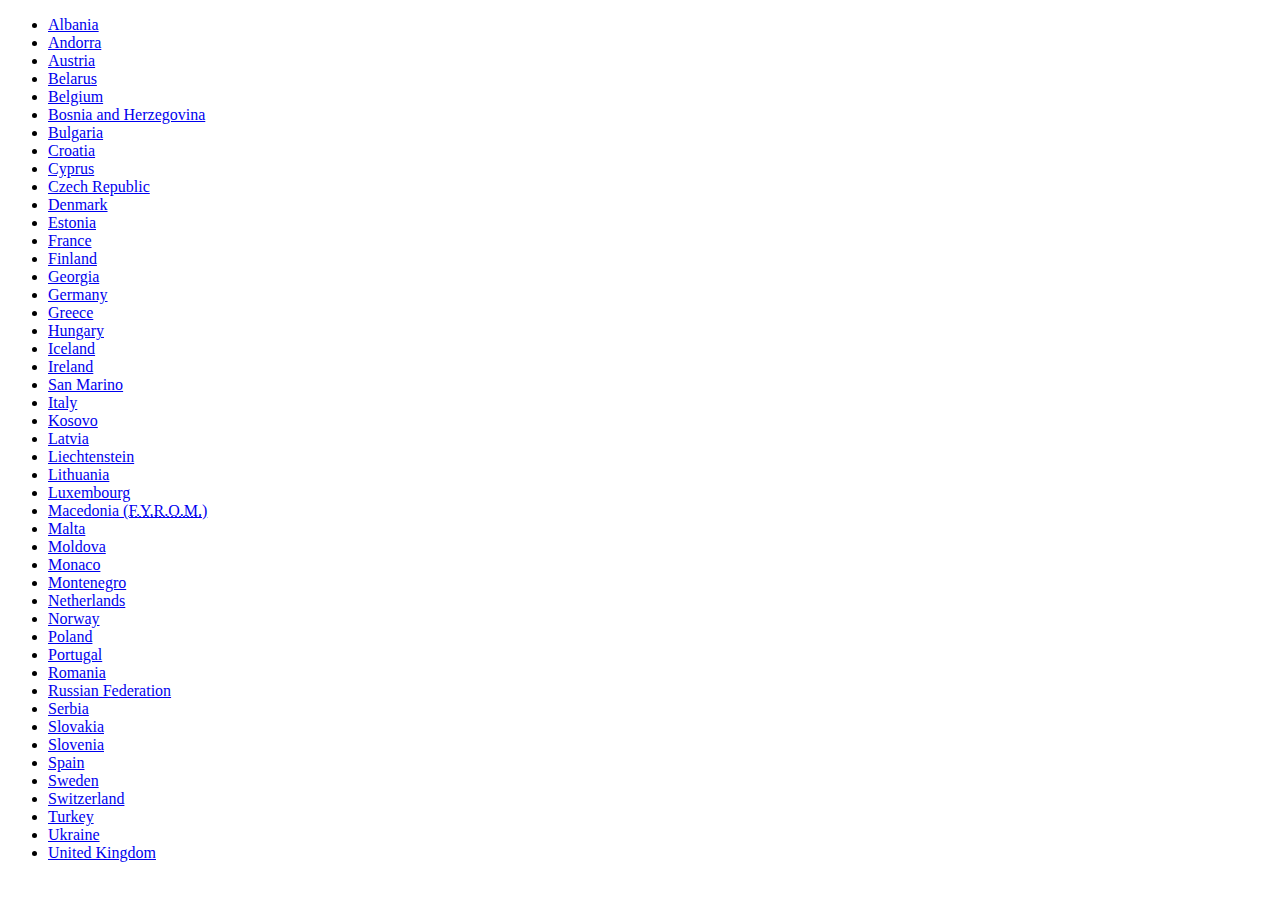
==== src/main/resources/templates/europe.html @ 8f7f4fd0 "Built CSSMap into project" ====
<!DOCTYPE html>
<html lang="en"
      layout:decorator="layout/main"
      xmlns:layout="http://www.w3.org/1999/xhtml">
<head>
    <title>Europe | Last News</title>

    <!-- CSSMap STYLESHEET - EUROPE -->
    <link rel="stylesheet" type="text/css" href="/cssmap-europe/cssmap-europe.css" media="screen" />

    <!-- CSSMap SCRIPT -->
    <script type="text/javascript" src="https://cssmapsplugin.com/5/jquery.cssmap.min.js"></script>

    <script type="text/javascript">
        $(document).ready(function(){

        // CSSMap;
            $("#map-europe").CSSMap({
                "size": 650,
                "tooltips": "floating-top-center",
                "responsive": "auto",
                "cities": true
            });
        // END OF THE CSSMap;

        });
    </script>

</head>
<body>

<div layout:fragment="content">

    <!-- CSSMap - Europe -->
    <div id="map-europe">
        <ul class="europe">
            <li class="eu1"><a href="#albania">Albania</a></li>
            <li class="eu2"><a href="#andorra">Andorra</a></li>
            <li class="eu3"><a href="#austria">Austria</a></li>
            <li class="eu4"><a href="#belarus">Belarus</a></li>
            <li class="eu5"><a href="#belgium">Belgium</a></li>
            <li class="eu6"><a href="#bosnia-and-herzegovina">Bosnia and Herzegovina</a></li>
            <li class="eu7"><a href="#bulgaria">Bulgaria</a></li>
            <li class="eu8"><a href="#croatia">Croatia</a></li>
            <li class="eu9"><a href="#cyprus">Cyprus</a></li>
            <li class="eu10"><a href="#czech-republic">Czech Republic</a></li>
            <li class="eu11"><a href="#denmark">Denmark</a></li>
            <li class="eu12"><a href="#estonia">Estonia</a></li>
            <li class="eu13"><a href="#france">France</a></li>
            <li class="eu14"><a href="#finland">Finland</a></li>
            <li class="eu15"><a href="#georgia">Georgia</a></li>
            <li class="eu16"><a href="#germany">Germany</a></li>
            <li class="eu17"><a href="#greece">Greece</a></li>
            <li class="eu18"><a href="#hungary">Hungary</a></li>
            <li class="eu19"><a href="#iceland">Iceland</a></li>
            <li class="eu20"><a href="#ireland">Ireland</a></li>
            <li class="eu21"><a href="#san-marino">San Marino</a></li>
            <li class="eu22"><a href="#italy">Italy</a></li>
            <li class="eu23"><a href="#kosovo">Kosovo</a></li>
            <li class="eu24"><a href="#latvia">Latvia</a></li>
            <li class="eu25"><a href="#liechtenstein">Liechtenstein</a></li>
            <li class="eu26"><a href="#lithuania">Lithuania</a></li>
            <li class="eu27"><a href="#luxembourg">Luxembourg</a></li>
            <li class="eu28"><a href="#macedonia">Macedonia <abbr title="The Former Yugoslav Republic of Macedonia">(F.Y.R.O.M.)</abbr></a></li>
            <li class="eu29"><a href="#malta">Malta</a></li>
            <li class="eu30"><a href="#moldova">Moldova</a></li>
            <li class="eu31"><a href="#monaco">Monaco</a></li>
            <li class="eu32"><a href="#montenegro">Montenegro</a></li>
            <li class="eu33"><a href="#netherlands">Netherlands</a></li>
            <li class="eu34"><a href="#norway">Norway</a></li>
            <li class="eu35"><a href="#poland">Poland</a></li>
            <li class="eu36"><a href="#portugal">Portugal</a></li>
            <li class="eu37"><a href="#romania">Romania</a></li>
            <li class="eu38"><a href="#russian-federation">Russian Federation</a></li>
            <li class="eu39"><a href="#serbia">Serbia</a></li>
            <li class="eu40"><a href="#slovakia">Slovakia</a></li>
            <li class="eu41"><a href="#slovenia">Slovenia</a></li>
            <li class="eu42"><a href="#spain">Spain</a></li>
            <li class="eu43"><a href="#sweden">Sweden</a></li>
            <li class="eu44"><a href="#switzerland">Switzerland</a></li>
            <li class="eu45"><a href="#turkey">Turkey</a></li>
            <li class="eu46"><a href="#ukraine">Ukraine</a></li>
            <li class="eu47"><a href="#united-kingdom">United Kingdom</a></li>
            <!--
              <li class="eu48"><a href="#england">England</a></li>
              <li class="eu49"><a href="#isle-of-man">Isle of Man</a></li>
              <li class="eu50"><a href="#northern-ireland">Northern Ireland</a></li>
              <li class="eu51"><a href="#scotland">Scotland</a></li>
              <li class="eu52"><a href="#wales">Wales</a></li>
            -->
        </ul>
    </div>

</div>

</body>
</html>
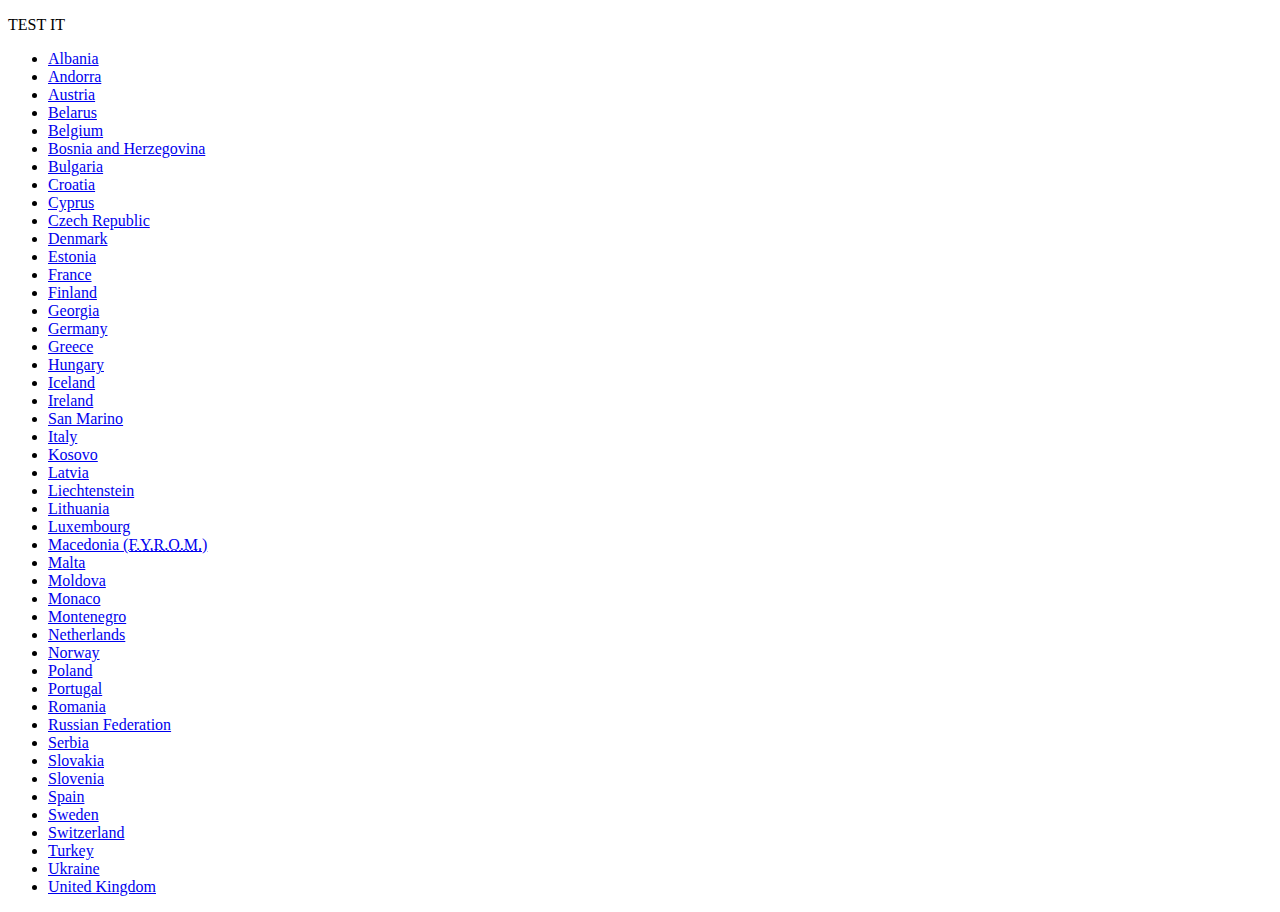
==== commit 99692322: "Get clicked country's datas from the map in JavaScript" ====
--- a/src/main/resources/templates/europe.html
+++ b/src/main/resources/templates/europe.html
@@ -1,7 +1,8 @@
 <!DOCTYPE html>
 <html lang="en"
       layout:decorator="layout/main"
-      xmlns:layout="http://www.w3.org/1999/xhtml">
+      xmlns:layout="http://www.w3.org/1999/xhtml"
+      xmlns:th="http://www.thymeleaf.org">
 <head>
     <title>Europe | Last News</title>
 
@@ -11,20 +12,7 @@
     <!-- CSSMap SCRIPT -->
     <script type="text/javascript" src="https://cssmapsplugin.com/5/jquery.cssmap.min.js"></script>
 
-    <script type="text/javascript">
-        $(document).ready(function(){
-
-        // CSSMap;
-            $("#map-europe").CSSMap({
-                "size": 650,
-                "tooltips": "floating-top-center",
-                "responsive": "auto",
-                "cities": true
-            });
-        // END OF THE CSSMap;
-
-        });
-    </script>
+    <script th:src="@{/js/europe.js}" defer="defer"></script>
 
 </head>
 <body>
@@ -32,11 +20,12 @@
 <div layout:fragment="content">
 
     <!-- CSSMap - Europe -->
+    <p id="test">TEST IT</p>
     <div id="map-europe">
         <ul class="europe">
-            <li class="eu1"><a href="#albania">Albania</a></li>
+            <li class="eu1"><a data-country-name="albania" data-country-code="al" href="#albania">Albania</a></li>
             <li class="eu2"><a href="#andorra">Andorra</a></li>
-            <li class="eu3"><a href="#austria">Austria</a></li>
+            <li class="eu3"><a data-country-name="austria" data-country-code="at" href="#austria" onclick="console.log('danke')" rel="nofollow">Austria</a></li>
             <li class="eu4"><a href="#belarus">Belarus</a></li>
             <li class="eu5"><a href="#belgium">Belgium</a></li>
             <li class="eu6"><a href="#bosnia-and-herzegovina">Bosnia and Herzegovina</a></li>
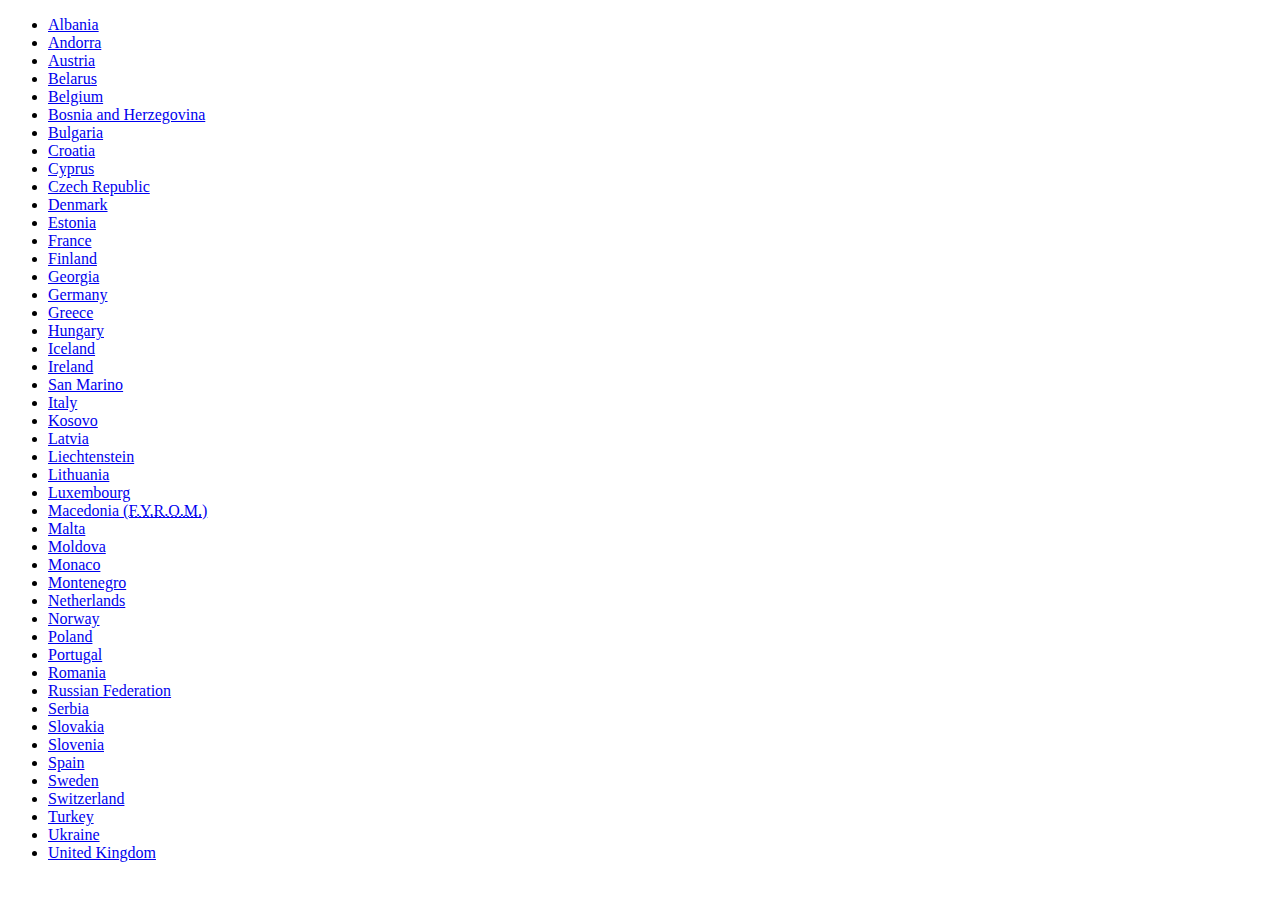
==== commit d7134607: "Implement data request from News API" ====
--- a/src/main/resources/templates/europe.html
+++ b/src/main/resources/templates/europe.html
@@ -20,7 +20,6 @@
 <div layout:fragment="content">
 
     <!-- CSSMap - Europe -->
-    <p id="test">TEST IT</p>
     <div id="map-europe">
         <ul class="europe">
             <li class="eu1"><a data-country-name="albania" data-country-code="al" href="#albania">Albania</a></li>
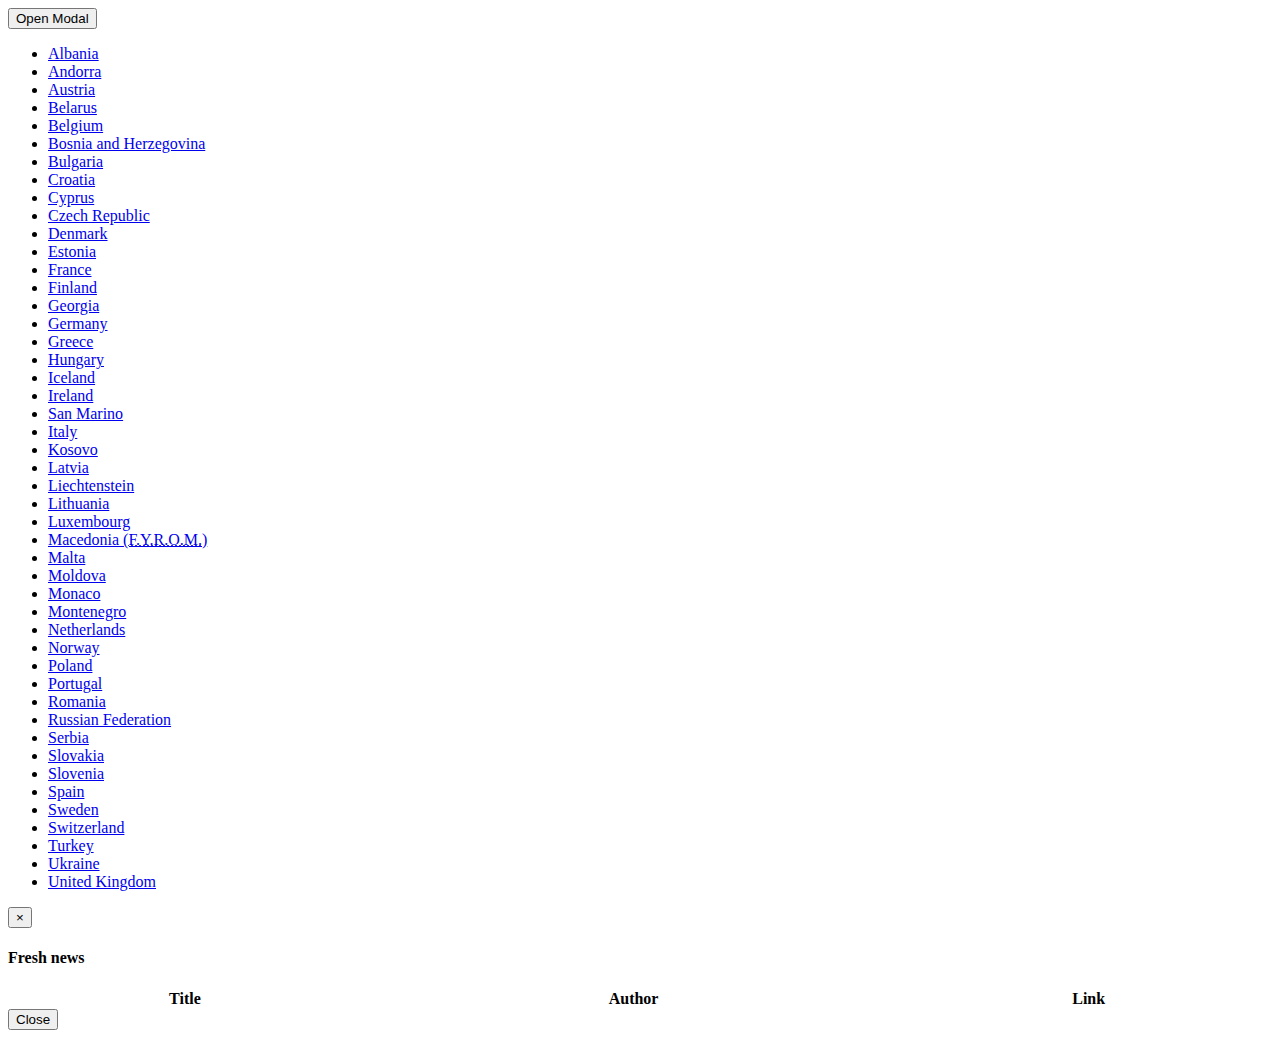
==== commit deb7f928: "Show news in modal - not perfect yet, extra button needed" ====
--- a/src/main/resources/templates/europe.html
+++ b/src/main/resources/templates/europe.html
@@ -17,69 +17,102 @@
 </head>
 <body>
 
-<div layout:fragment="content">
+    <div layout:fragment="content">
 
-    <!-- CSSMap - Europe -->
-    <div id="map-europe">
-        <ul class="europe">
-            <li class="eu1"><a data-country-name="albania" data-country-code="al" href="#albania">Albania</a></li>
-            <li class="eu2"><a href="#andorra">Andorra</a></li>
-            <li class="eu3"><a data-country-name="austria" data-country-code="at" href="#austria" onclick="console.log('danke')" rel="nofollow">Austria</a></li>
-            <li class="eu4"><a href="#belarus">Belarus</a></li>
-            <li class="eu5"><a href="#belgium">Belgium</a></li>
-            <li class="eu6"><a href="#bosnia-and-herzegovina">Bosnia and Herzegovina</a></li>
-            <li class="eu7"><a href="#bulgaria">Bulgaria</a></li>
-            <li class="eu8"><a href="#croatia">Croatia</a></li>
-            <li class="eu9"><a href="#cyprus">Cyprus</a></li>
-            <li class="eu10"><a href="#czech-republic">Czech Republic</a></li>
-            <li class="eu11"><a href="#denmark">Denmark</a></li>
-            <li class="eu12"><a href="#estonia">Estonia</a></li>
-            <li class="eu13"><a href="#france">France</a></li>
-            <li class="eu14"><a href="#finland">Finland</a></li>
-            <li class="eu15"><a href="#georgia">Georgia</a></li>
-            <li class="eu16"><a href="#germany">Germany</a></li>
-            <li class="eu17"><a href="#greece">Greece</a></li>
-            <li class="eu18"><a href="#hungary">Hungary</a></li>
-            <li class="eu19"><a href="#iceland">Iceland</a></li>
-            <li class="eu20"><a href="#ireland">Ireland</a></li>
-            <li class="eu21"><a href="#san-marino">San Marino</a></li>
-            <li class="eu22"><a href="#italy">Italy</a></li>
-            <li class="eu23"><a href="#kosovo">Kosovo</a></li>
-            <li class="eu24"><a href="#latvia">Latvia</a></li>
-            <li class="eu25"><a href="#liechtenstein">Liechtenstein</a></li>
-            <li class="eu26"><a href="#lithuania">Lithuania</a></li>
-            <li class="eu27"><a href="#luxembourg">Luxembourg</a></li>
-            <li class="eu28"><a href="#macedonia">Macedonia <abbr title="The Former Yugoslav Republic of Macedonia">(F.Y.R.O.M.)</abbr></a></li>
-            <li class="eu29"><a href="#malta">Malta</a></li>
-            <li class="eu30"><a href="#moldova">Moldova</a></li>
-            <li class="eu31"><a href="#monaco">Monaco</a></li>
-            <li class="eu32"><a href="#montenegro">Montenegro</a></li>
-            <li class="eu33"><a href="#netherlands">Netherlands</a></li>
-            <li class="eu34"><a href="#norway">Norway</a></li>
-            <li class="eu35"><a href="#poland">Poland</a></li>
-            <li class="eu36"><a href="#portugal">Portugal</a></li>
-            <li class="eu37"><a href="#romania">Romania</a></li>
-            <li class="eu38"><a href="#russian-federation">Russian Federation</a></li>
-            <li class="eu39"><a href="#serbia">Serbia</a></li>
-            <li class="eu40"><a href="#slovakia">Slovakia</a></li>
-            <li class="eu41"><a href="#slovenia">Slovenia</a></li>
-            <li class="eu42"><a href="#spain">Spain</a></li>
-            <li class="eu43"><a href="#sweden">Sweden</a></li>
-            <li class="eu44"><a href="#switzerland">Switzerland</a></li>
-            <li class="eu45"><a href="#turkey">Turkey</a></li>
-            <li class="eu46"><a href="#ukraine">Ukraine</a></li>
-            <li class="eu47"><a href="#united-kingdom">United Kingdom</a></li>
-            <!--
-              <li class="eu48"><a href="#england">England</a></li>
-              <li class="eu49"><a href="#isle-of-man">Isle of Man</a></li>
-              <li class="eu50"><a href="#northern-ireland">Northern Ireland</a></li>
-              <li class="eu51"><a href="#scotland">Scotland</a></li>
-              <li class="eu52"><a href="#wales">Wales</a></li>
-            -->
-        </ul>
+        <button type="button" class="btn btn-info btn-lg" data-toggle="modal" data-target="#newsModal">Open Modal</button>
+
+        <!-- CSSMap - Europe -->
+        <div id="map-europe">
+            <ul class="europe">
+                <li class="eu1"><a data-country-name="albania" data-country-code="al" href="#albania">Albania</a></li>
+                <li class="eu2"><a href="#andorra">Andorra</a></li>
+                <li class="eu3"><a role="button" data-toggle="modal" data-target="#newsModal" data-country-name="austria" data-country-code="at" href="#austria" rel="nofollow">Austria</a></li>
+                <li class="eu4"><a href="#belarus">Belarus</a></li>
+                <li class="eu5"><a href="#belgium">Belgium</a></li>
+                <li class="eu6"><a href="#bosnia-and-herzegovina">Bosnia and Herzegovina</a></li>
+                <li class="eu7"><a href="#bulgaria">Bulgaria</a></li>
+                <li class="eu8"><a href="#croatia">Croatia</a></li>
+                <li class="eu9"><a href="#cyprus">Cyprus</a></li>
+                <li class="eu10"><a href="#czech-republic">Czech Republic</a></li>
+                <li class="eu11"><a href="#denmark">Denmark</a></li>
+                <li class="eu12"><a href="#estonia">Estonia</a></li>
+                <li class="eu13"><a href="#france">France</a></li>
+                <li class="eu14"><a href="#finland">Finland</a></li>
+                <li class="eu15"><a href="#georgia">Georgia</a></li>
+                <li class="eu16"><a href="#germany">Germany</a></li>
+                <li class="eu17"><a href="#greece">Greece</a></li>
+                <li class="eu18"><a href="#hungary">Hungary</a></li>
+                <li class="eu19"><a href="#iceland">Iceland</a></li>
+                <li class="eu20"><a href="#ireland">Ireland</a></li>
+                <li class="eu21"><a href="#san-marino">San Marino</a></li>
+                <li class="eu22"><a href="#italy">Italy</a></li>
+                <li class="eu23"><a href="#kosovo">Kosovo</a></li>
+                <li class="eu24"><a href="#latvia">Latvia</a></li>
+                <li class="eu25"><a href="#liechtenstein">Liechtenstein</a></li>
+                <li class="eu26"><a href="#lithuania">Lithuania</a></li>
+                <li class="eu27"><a href="#luxembourg">Luxembourg</a></li>
+                <li class="eu28"><a href="#macedonia">Macedonia <abbr title="The Former Yugoslav Republic of Macedonia">(F.Y.R.O.M.)</abbr></a></li>
+                <li class="eu29"><a href="#malta">Malta</a></li>
+                <li class="eu30"><a href="#moldova">Moldova</a></li>
+                <li class="eu31"><a href="#monaco">Monaco</a></li>
+                <li class="eu32"><a href="#montenegro">Montenegro</a></li>
+                <li class="eu33"><a href="#netherlands">Netherlands</a></li>
+                <li class="eu34"><a href="#norway">Norway</a></li>
+                <li class="eu35"><a href="#poland">Poland</a></li>
+                <li class="eu36"><a href="#portugal">Portugal</a></li>
+                <li class="eu37"><a href="#romania">Romania</a></li>
+                <li class="eu38"><a href="#russian-federation">Russian Federation</a></li>
+                <li class="eu39"><a href="#serbia">Serbia</a></li>
+                <li class="eu40"><a href="#slovakia">Slovakia</a></li>
+                <li class="eu41"><a href="#slovenia">Slovenia</a></li>
+                <li class="eu42"><a href="#spain">Spain</a></li>
+                <li class="eu43"><a href="#sweden">Sweden</a></li>
+                <li class="eu44"><a href="#switzerland">Switzerland</a></li>
+                <li class="eu45"><a href="#turkey">Turkey</a></li>
+                <li class="eu46"><a href="#ukraine">Ukraine</a></li>
+                <li class="eu47"><a href="#united-kingdom">United Kingdom</a></li>
+                <!--
+                  <li class="eu48"><a href="#england">England</a></li>
+                  <li class="eu49"><a href="#isle-of-man">Isle of Man</a></li>
+                  <li class="eu50"><a href="#northern-ireland">Northern Ireland</a></li>
+                  <li class="eu51"><a href="#scotland">Scotland</a></li>
+                  <li class="eu52"><a href="#wales">Wales</a></li>
+                -->
+            </ul>
+        </div>
+
+        <!--news modal-->
+        <div class="modal fade" id="newsModal" tabindex="-1" role="dialog" aria-labelledby="newsModalLabel">
+            <div class="modal-dialog" role="document">
+                <div class="modal-content">
+                    <div class="modal-header">
+                        <button type="button" class="close" data-dismiss="modal" aria-label="Close"><span aria-hidden="true">&times;</span></button>
+                        <h4 class="modal-title" id="newsModalLabel">Fresh news</h4>
+                    </div>
+
+                    <div class="modal-body">
+                        <table class="table-bordered table-hover table-condensed table-responsive" id="news-table" cellspacing="0" width="100%">
+                            <thead>
+                                <tr>
+                                    <th>Title</th>
+                                    <th>Author</th>
+                                    <th>Link</th>
+                                </tr>
+                            </thead>
+                            <tbody id="news-table-body">
+                                <!--here come table rows from Javascript-->
+                            </tbody>
+                        </table>
+                    </div>
+
+                    <div class="modal-footer">
+                        <button type="button" class="btn btn-default" data-dismiss="modal">Close</button>
+                    </div>
+                </div>
+            </div>
+        </div>
     </div>
 
-</div>
 
 </body>
 </html>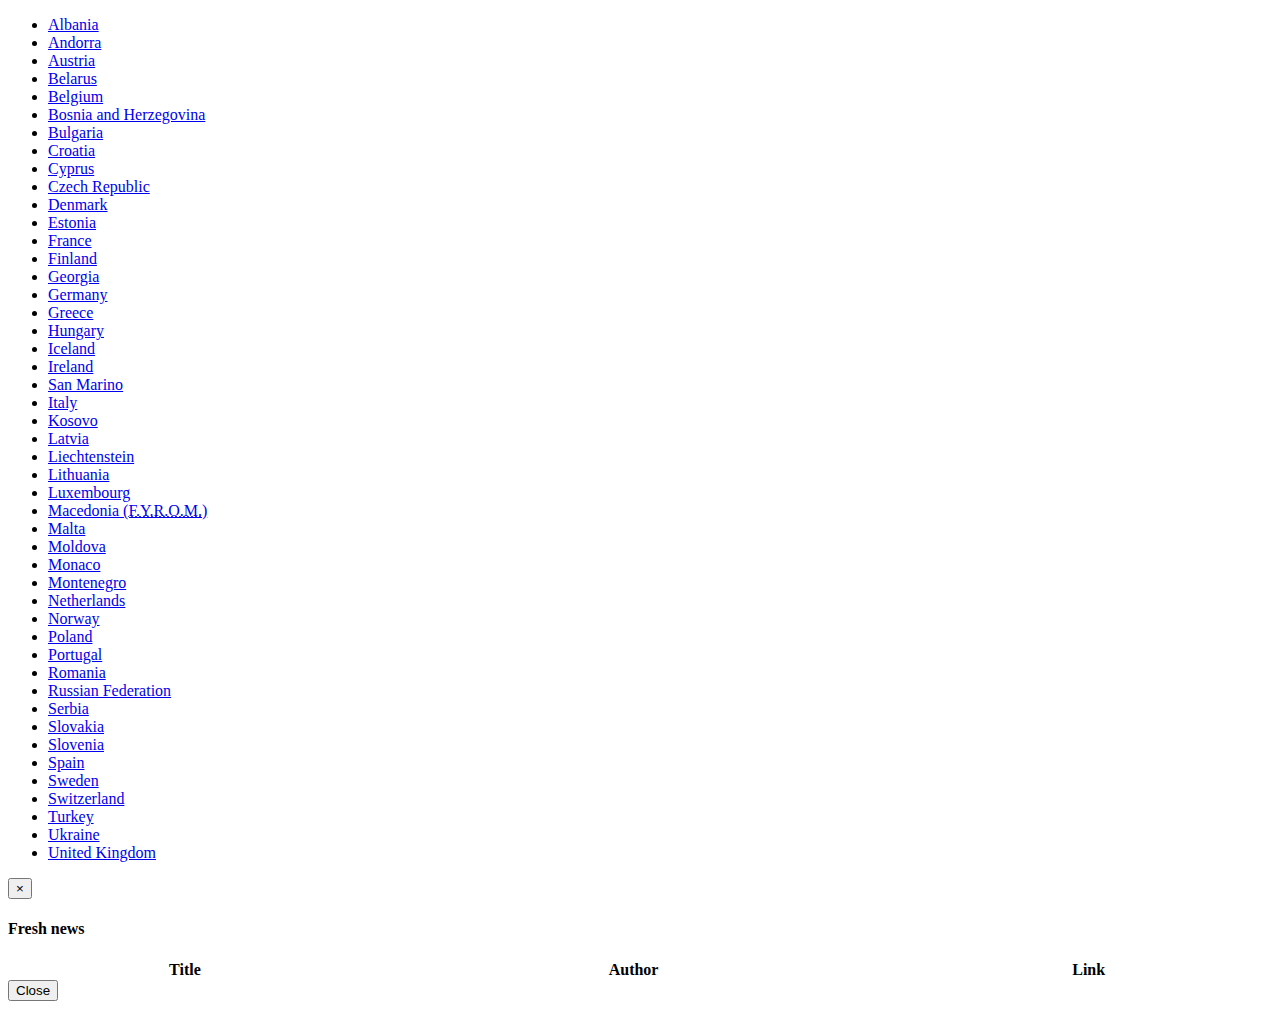
==== commit 8258864f: "Show news after country clicked, delete extra button" ====
--- a/src/main/resources/templates/europe.html
+++ b/src/main/resources/templates/europe.html
@@ -19,58 +19,107 @@
 
     <div layout:fragment="content">
 
-        <button type="button" class="btn btn-info btn-lg" data-toggle="modal" data-target="#newsModal">Open Modal</button>
+        <!--<button type="button" class="btn btn-info btn-lg" data-toggle="modal" data-target="#newsModal">Open Modal</button>-->
 
         <!-- CSSMap - Europe -->
         <div id="map-europe">
             <ul class="europe">
-                <li class="eu1"><a data-country-name="albania" data-country-code="al" href="#albania">Albania</a></li>
-                <li class="eu2"><a href="#andorra">Andorra</a></li>
-                <li class="eu3"><a role="button" data-toggle="modal" data-target="#newsModal" data-country-name="austria" data-country-code="at" href="#austria" rel="nofollow">Austria</a></li>
-                <li class="eu4"><a href="#belarus">Belarus</a></li>
-                <li class="eu5"><a href="#belgium">Belgium</a></li>
-                <li class="eu6"><a href="#bosnia-and-herzegovina">Bosnia and Herzegovina</a></li>
-                <li class="eu7"><a href="#bulgaria">Bulgaria</a></li>
-                <li class="eu8"><a href="#croatia">Croatia</a></li>
-                <li class="eu9"><a href="#cyprus">Cyprus</a></li>
-                <li class="eu10"><a href="#czech-republic">Czech Republic</a></li>
-                <li class="eu11"><a href="#denmark">Denmark</a></li>
-                <li class="eu12"><a href="#estonia">Estonia</a></li>
-                <li class="eu13"><a href="#france">France</a></li>
-                <li class="eu14"><a href="#finland">Finland</a></li>
-                <li class="eu15"><a href="#georgia">Georgia</a></li>
-                <li class="eu16"><a href="#germany">Germany</a></li>
-                <li class="eu17"><a href="#greece">Greece</a></li>
-                <li class="eu18"><a href="#hungary">Hungary</a></li>
-                <li class="eu19"><a href="#iceland">Iceland</a></li>
-                <li class="eu20"><a href="#ireland">Ireland</a></li>
-                <li class="eu21"><a href="#san-marino">San Marino</a></li>
-                <li class="eu22"><a href="#italy">Italy</a></li>
-                <li class="eu23"><a href="#kosovo">Kosovo</a></li>
-                <li class="eu24"><a href="#latvia">Latvia</a></li>
-                <li class="eu25"><a href="#liechtenstein">Liechtenstein</a></li>
-                <li class="eu26"><a href="#lithuania">Lithuania</a></li>
-                <li class="eu27"><a href="#luxembourg">Luxembourg</a></li>
-                <li class="eu28"><a href="#macedonia">Macedonia <abbr title="The Former Yugoslav Republic of Macedonia">(F.Y.R.O.M.)</abbr></a></li>
-                <li class="eu29"><a href="#malta">Malta</a></li>
-                <li class="eu30"><a href="#moldova">Moldova</a></li>
-                <li class="eu31"><a href="#monaco">Monaco</a></li>
-                <li class="eu32"><a href="#montenegro">Montenegro</a></li>
-                <li class="eu33"><a href="#netherlands">Netherlands</a></li>
-                <li class="eu34"><a href="#norway">Norway</a></li>
-                <li class="eu35"><a href="#poland">Poland</a></li>
-                <li class="eu36"><a href="#portugal">Portugal</a></li>
-                <li class="eu37"><a href="#romania">Romania</a></li>
-                <li class="eu38"><a href="#russian-federation">Russian Federation</a></li>
-                <li class="eu39"><a href="#serbia">Serbia</a></li>
-                <li class="eu40"><a href="#slovakia">Slovakia</a></li>
-                <li class="eu41"><a href="#slovenia">Slovenia</a></li>
-                <li class="eu42"><a href="#spain">Spain</a></li>
-                <li class="eu43"><a href="#sweden">Sweden</a></li>
-                <li class="eu44"><a href="#switzerland">Switzerland</a></li>
-                <li class="eu45"><a href="#turkey">Turkey</a></li>
-                <li class="eu46"><a href="#ukraine">Ukraine</a></li>
-                <li class="eu47"><a href="#united-kingdom">United Kingdom</a></li>
+                <li class="eu1"><a data-country-name="albania" data-country-code="al" href="#albania" rel="nofollow">Albania</a></li>
+                <li class="eu2"><a data-country-name="andorra" data-country-code="ad" href="#andorra" rel="nofollow">Andorra</a></li>
+                <li class="eu3"><a data-country-name="austria" data-country-code="at" href="#austria" rel="nofollow">Austria</a></li>
+                <li class="eu4"><a data-country-name="belarus" data-country-code="by" href="#belarus" rel="nofollow">Belarus</a></li>
+                <li class="eu5"><a data-country-name="belgium" data-country-code="be" href="#belgium" rel="nofollow">Belgium</a></li>
+                <li class="eu6"><a data-country-name="bosnia-and-herzegovina" data-country-code="ba" href="#bosnia-and-herzegovina" rel="nofollow">Bosnia and Herzegovina</a></li>
+                <li class="eu7"><a data-country-name="bulgaria" data-country-code="al" href="#bulgaria" rel="nofollow">Bulgaria</a></li>
+                <li class="eu8"><a data-country-name="croatia" data-country-code="al" href="#croatia" rel="nofollow">Croatia</a></li>
+                <li class="eu9"><a data-country-name="cyprus" data-country-code="al" href="#cyprus" rel="nofollow">Cyprus</a></li>
+                <li class="eu10"><a data-country-name="czech-republic" data-country-code="al" href="#czech-republic" rel="nofollow">Czech Republic</a></li>
+                <li class="eu11"><a href="#denmark" rel="nofollow">Denmark</a></li>
+                <li class="eu12"><a href="#estonia" rel="nofollow">Estonia</a></li>
+                <li class="eu13"><a href="#france" rel="nofollow">France</a></li>
+                <li class="eu14"><a href="#finland" rel="nofollow">Finland</a></li>
+                <li class="eu15"><a href="#georgia" rel="nofollow">Georgia</a></li>
+                <li class="eu16"><a href="#germany" rel="nofollow">Germany</a></li>
+                <li class="eu17"><a href="#greece" rel="nofollow">Greece</a></li>
+                <li class="eu18"><a href="#hungary" rel="nofollow">Hungary</a></li>
+                <li class="eu19"><a href="#iceland" rel="nofollow">Iceland</a></li>
+                <li class="eu20"><a href="#ireland" rel="nofollow">Ireland</a></li>
+                <li class="eu21"><a href="#san-marino" rel="nofollow">San Marino</a></li>
+                <li class="eu22"><a href="#italy" rel="nofollow">Italy</a></li>
+                <li class="eu23"><a href="#kosovo" rel="nofollow">Kosovo</a></li>
+                <li class="eu24"><a href="#latvia" rel="nofollow">Latvia</a></li>
+                <li class="eu25"><a href="#liechtenstein" rel="nofollow">Liechtenstein</a></li>
+                <li class="eu26"><a href="#lithuania" rel="nofollow">Lithuania</a></li>
+                <li class="eu27"><a href="#luxembourg" rel="nofollow">Luxembourg</a></li>
+                <li class="eu28"><a href="#macedonia" rel="nofollow">Macedonia <abbr title="The Former Yugoslav Republic of Macedonia">(F.Y.R.O.M.)</abbr></a></li>
+                <li class="eu29"><a href="#malta" rel="nofollow">Malta</a></li>
+                <li class="eu30"><a href="#moldova" rel="nofollow">Moldova</a></li>
+                <li class="eu31"><a href="#monaco" rel="nofollow">Monaco</a></li>
+                <li class="eu32"><a href="#montenegro" rel="nofollow">Montenegro</a></li>
+                <li class="eu33"><a href="#netherlands" rel="nofollow">Netherlands</a></li>
+                <li class="eu34"><a href="#norway" rel="nofollow">Norway</a></li>
+                <li class="eu35"><a href="#poland" rel="nofollow">Poland</a></li>
+                <li class="eu36"><a href="#portugal" rel="nofollow">Portugal</a></li>
+                <li class="eu37"><a href="#romania" rel="nofollow">Romania</a></li>
+                <li class="eu38"><a href="#russian-federation" rel="nofollow">Russian Federation</a></li>
+                <li class="eu39"><a href="#serbia" rel="nofollow">Serbia</a></li>
+                <li class="eu40"><a href="#slovakia" rel="nofollow">Slovakia</a></li>
+                <li class="eu41"><a href="#slovenia" rel="nofollow">Slovenia</a></li>
+                <li class="eu42"><a href="#spain" rel="nofollow">Spain</a></li>
+                <li class="eu43"><a href="#sweden" rel="nofollow">Sweden</a></li>
+                <li class="eu44"><a href="#switzerland" rel="nofollow">Switzerland</a></li>
+                <li class="eu45"><a href="#turkey" rel="nofollow">Turkey</a></li>
+                <li class="eu46"><a href="#ukraine" rel="nofollow">Ukraine</a></li>
+                <li class="eu47"><a href="#united-kingdom" rel="nofollow">United Kingdom</a></li>
+
+
+                <!--<li class="eu1"><a data-country-name="albania" data-country-code="al" href="#albania" rel="nofollow">Albania</a></li>
+                <li class="eu2"><a data-country-name="andorra" data-country-code="ad" href="#andorra" rel="nofollow">Andorra</a></li>
+                <li class="eu3"><a data-country-name="austria" data-country-code="at" href="#austria" rel="nofollow">Austria</a></li>
+                <li class="eu4"><a data-country-name="belarus" data-country-code="by" href="#belarus" rel="nofollow">Belarus</a></li>
+                <li class="eu5"><a data-country-name="belgium" data-country-code="be" href="#belgium" rel="nofollow">Belgium</a></li>
+                <li class="eu6"><a data-country-name="bosnia-and-herzegovina" data-country-code="ba" href="#bosnia-and-herzegovina" rel="nofollow">Bosnia and Herzegovina</a></li>
+                <li class="eu7"><a data-country-name="bulgaria" data-country-code="bg" href="#bulgaria" rel="nofollow">Bulgaria</a></li>
+                <li class="eu8"><a data-country-name="albania" data-country-code="al" href="#croatia" rel="nofollow">Croatia</a></li>
+                <li class="eu9"><a data-country-name="albania" data-country-code="al" href="#cyprus" rel="nofollow">Cyprus</a></li>
+                <li class="eu10"><a data-country-name="albania" data-country-code="al" href="#czech-republic" rel="nofollow">Czech Republic</a></li>
+                <li class="eu11"><a data-country-name="albania" data-country-code="al" href="#denmark" rel="nofollow">Denmark</a></li>
+                <li class="eu12"><a data-country-name="albania" data-country-code="al" href="#estonia" rel="nofollow">Estonia</a></li>
+                <li class="eu13"><a data-country-name="albania" data-country-code="al" href="#france" rel="nofollow">France</a></li>
+                <li class="eu14"><a data-country-name="albania" data-country-code="al" href="#finland" rel="nofollow">Finland</a></li>
+                <li class="eu15"><a data-country-name="albania" data-country-code="al" href="#georgia" rel="nofollow">Georgia</a></li>
+                <li class="eu16"><a data-country-name="albania" data-country-code="al" href="#germany" rel="nofollow">Germany</a></li>
+                <li class="eu17"><a data-country-name="albania" data-country-code="al" href="#greece" rel="nofollow">Greece</a></li>
+                <li class="eu18"><a data-country-name="albania" data-country-code="al" href="#hungary" rel="nofollow">Hungary</a></li>
+                <li class="eu19"><a data-country-name="albania" data-country-code="al" href="#iceland" rel="nofollow">Iceland</a></li>
+                <li class="eu20"><a data-country-name="albania" data-country-code="al" href="#ireland" rel="nofollow">Ireland</a></li>
+                <li class="eu21"><a data-country-name="albania" data-country-code="al" href="#san-marino" rel="nofollow">San Marino</a></li>
+                <li class="eu22"><a data-country-name="albania" data-country-code="al" href="#italy" rel="nofollow">Italy</a></li>
+                <li class="eu23"><a data-country-name="albania" data-country-code="al" href="#kosovo" rel="nofollow">Kosovo</a></li>
+                <li class="eu24"><a data-country-name="albania" data-country-code="al" href="#latvia" rel="nofollow">Latvia</a></li>
+                <li class="eu25"><a data-country-name="albania" data-country-code="al" href="#liechtenstein" rel="nofollow">Liechtenstein</a></li>
+                <li class="eu26"><a data-country-name="albania" data-country-code="al" href="#lithuania" rel="nofollow">Lithuania</a></li>
+                <li class="eu27"><a data-country-name="albania" data-country-code="al" href="#luxembourg" rel="nofollow">Luxembourg</a></li>
+                <li class="eu28"><a data-country-name="albania" data-country-code="al" href="#macedonia" rel="nofollow">Macedonia <abbr title="The Former Yugoslav Republic of Macedonia">(F.Y.R.O.M.)</abbr></a></li>
+                <li class="eu29"><a data-country-name="albania" data-country-code="al" href="#malta" rel="nofollow">Malta</a></li>
+                <li class="eu30"><a data-country-name="albania" data-country-code="al" href="#moldova" rel="nofollow">Moldova</a></li>
+                <li class="eu31"><a data-country-name="albania" data-country-code="al" href="#monaco" rel="nofollow">Monaco</a></li>
+                <li class="eu32"><a data-country-name="albania" data-country-code="al" href="#montenegro" rel="nofollow">Montenegro</a></li>
+                <li class="eu33"><a data-country-name="albania" data-country-code="al" href="#netherlands" rel="nofollow">Netherlands</a></li>
+                <li class="eu34"><a data-country-name="albania" data-country-code="al" href="#norway" rel="nofollow">Norway</a></li>
+                <li class="eu35"><a data-country-name="albania" data-country-code="al" href="#poland" rel="nofollow">Poland</a></li>
+                <li class="eu36"><a data-country-name="albania" data-country-code="al" href="#portugal" rel="nofollow">Portugal</a></li>
+                <li class="eu37"><a data-country-name="albania" data-country-code="al" href="#romania" rel="nofollow">Romania</a></li>
+                <li class="eu38"><a data-country-name="albania" data-country-code="al" href="#russian-federation" rel="nofollow">Russian Federation</a></li>
+                <li class="eu39"><a data-country-name="albania" data-country-code="al" href="#serbia" rel="nofollow">Serbia</a></li>
+                <li class="eu40"><a data-country-name="albania" data-country-code="al" href="#slovakia" rel="nofollow">Slovakia</a></li>
+                <li class="eu41"><a data-country-name="albania" data-country-code="al" href="#slovenia" rel="nofollow">Slovenia</a></li>
+                <li class="eu42"><a data-country-name="albania" data-country-code="al" href="#spain" rel="nofollow">Spain</a></li>
+                <li class="eu43"><a data-country-name="albania" data-country-code="al" href="#sweden" rel="nofollow">Sweden</a></li>
+                <li class="eu44"><a data-country-name="albania" data-country-code="al" href="#switzerland" rel="nofollow">Switzerland</a></li>
+                <li class="eu45"><a data-country-name="albania" data-country-code="al" href="#turkey" rel="nofollow">Turkey</a></li>
+                <li class="eu46"><a data-country-name="albania" data-country-code="al" href="#ukraine" rel="nofollow">Ukraine</a></li>
+                <li class="eu47"><a data-country-name="albania" data-country-code="al" href="#united-kingdom" rel="nofollow">United Kingdom</a></li>-->
                 <!--
                   <li class="eu48"><a href="#england">England</a></li>
                   <li class="eu49"><a href="#isle-of-man">Isle of Man</a></li>
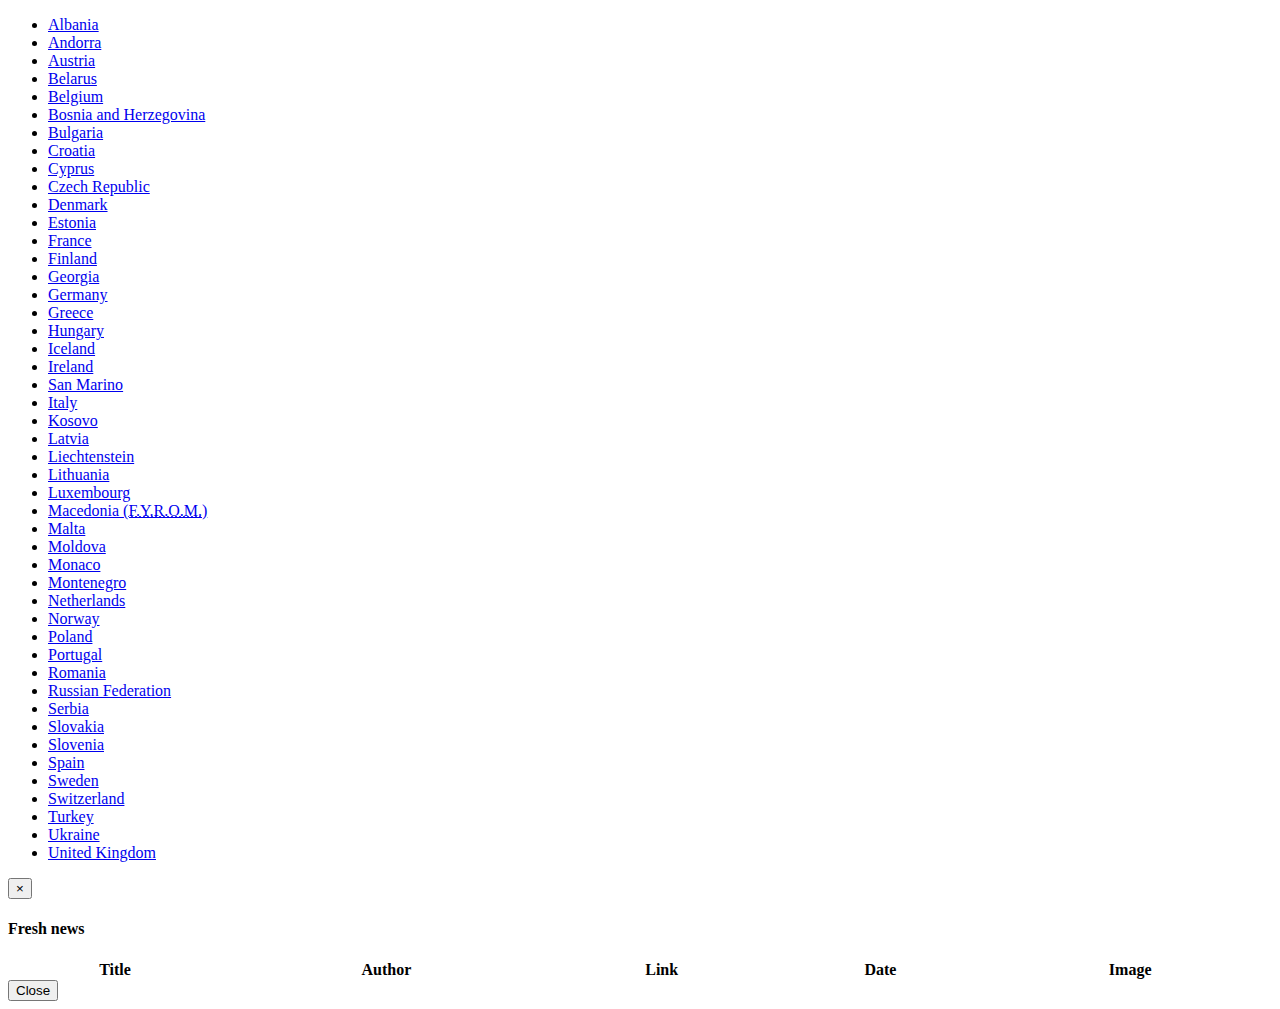
==== commit 3a43b4b3: "Repair userId data type (from String to Long)" ====
--- a/src/main/resources/templates/europe.html
+++ b/src/main/resources/templates/europe.html
@@ -71,62 +71,6 @@
                 <li class="eu45"><a href="#turkey" rel="nofollow">Turkey</a></li>
                 <li class="eu46"><a href="#ukraine" rel="nofollow">Ukraine</a></li>
                 <li class="eu47"><a href="#united-kingdom" rel="nofollow">United Kingdom</a></li>
-
-
-                <!--<li class="eu1"><a data-country-name="albania" data-country-code="al" href="#albania" rel="nofollow">Albania</a></li>
-                <li class="eu2"><a data-country-name="andorra" data-country-code="ad" href="#andorra" rel="nofollow">Andorra</a></li>
-                <li class="eu3"><a data-country-name="austria" data-country-code="at" href="#austria" rel="nofollow">Austria</a></li>
-                <li class="eu4"><a data-country-name="belarus" data-country-code="by" href="#belarus" rel="nofollow">Belarus</a></li>
-                <li class="eu5"><a data-country-name="belgium" data-country-code="be" href="#belgium" rel="nofollow">Belgium</a></li>
-                <li class="eu6"><a data-country-name="bosnia-and-herzegovina" data-country-code="ba" href="#bosnia-and-herzegovina" rel="nofollow">Bosnia and Herzegovina</a></li>
-                <li class="eu7"><a data-country-name="bulgaria" data-country-code="bg" href="#bulgaria" rel="nofollow">Bulgaria</a></li>
-                <li class="eu8"><a data-country-name="albania" data-country-code="al" href="#croatia" rel="nofollow">Croatia</a></li>
-                <li class="eu9"><a data-country-name="albania" data-country-code="al" href="#cyprus" rel="nofollow">Cyprus</a></li>
-                <li class="eu10"><a data-country-name="albania" data-country-code="al" href="#czech-republic" rel="nofollow">Czech Republic</a></li>
-                <li class="eu11"><a data-country-name="albania" data-country-code="al" href="#denmark" rel="nofollow">Denmark</a></li>
-                <li class="eu12"><a data-country-name="albania" data-country-code="al" href="#estonia" rel="nofollow">Estonia</a></li>
-                <li class="eu13"><a data-country-name="albania" data-country-code="al" href="#france" rel="nofollow">France</a></li>
-                <li class="eu14"><a data-country-name="albania" data-country-code="al" href="#finland" rel="nofollow">Finland</a></li>
-                <li class="eu15"><a data-country-name="albania" data-country-code="al" href="#georgia" rel="nofollow">Georgia</a></li>
-                <li class="eu16"><a data-country-name="albania" data-country-code="al" href="#germany" rel="nofollow">Germany</a></li>
-                <li class="eu17"><a data-country-name="albania" data-country-code="al" href="#greece" rel="nofollow">Greece</a></li>
-                <li class="eu18"><a data-country-name="albania" data-country-code="al" href="#hungary" rel="nofollow">Hungary</a></li>
-                <li class="eu19"><a data-country-name="albania" data-country-code="al" href="#iceland" rel="nofollow">Iceland</a></li>
-                <li class="eu20"><a data-country-name="albania" data-country-code="al" href="#ireland" rel="nofollow">Ireland</a></li>
-                <li class="eu21"><a data-country-name="albania" data-country-code="al" href="#san-marino" rel="nofollow">San Marino</a></li>
-                <li class="eu22"><a data-country-name="albania" data-country-code="al" href="#italy" rel="nofollow">Italy</a></li>
-                <li class="eu23"><a data-country-name="albania" data-country-code="al" href="#kosovo" rel="nofollow">Kosovo</a></li>
-                <li class="eu24"><a data-country-name="albania" data-country-code="al" href="#latvia" rel="nofollow">Latvia</a></li>
-                <li class="eu25"><a data-country-name="albania" data-country-code="al" href="#liechtenstein" rel="nofollow">Liechtenstein</a></li>
-                <li class="eu26"><a data-country-name="albania" data-country-code="al" href="#lithuania" rel="nofollow">Lithuania</a></li>
-                <li class="eu27"><a data-country-name="albania" data-country-code="al" href="#luxembourg" rel="nofollow">Luxembourg</a></li>
-                <li class="eu28"><a data-country-name="albania" data-country-code="al" href="#macedonia" rel="nofollow">Macedonia <abbr title="The Former Yugoslav Republic of Macedonia">(F.Y.R.O.M.)</abbr></a></li>
-                <li class="eu29"><a data-country-name="albania" data-country-code="al" href="#malta" rel="nofollow">Malta</a></li>
-                <li class="eu30"><a data-country-name="albania" data-country-code="al" href="#moldova" rel="nofollow">Moldova</a></li>
-                <li class="eu31"><a data-country-name="albania" data-country-code="al" href="#monaco" rel="nofollow">Monaco</a></li>
-                <li class="eu32"><a data-country-name="albania" data-country-code="al" href="#montenegro" rel="nofollow">Montenegro</a></li>
-                <li class="eu33"><a data-country-name="albania" data-country-code="al" href="#netherlands" rel="nofollow">Netherlands</a></li>
-                <li class="eu34"><a data-country-name="albania" data-country-code="al" href="#norway" rel="nofollow">Norway</a></li>
-                <li class="eu35"><a data-country-name="albania" data-country-code="al" href="#poland" rel="nofollow">Poland</a></li>
-                <li class="eu36"><a data-country-name="albania" data-country-code="al" href="#portugal" rel="nofollow">Portugal</a></li>
-                <li class="eu37"><a data-country-name="albania" data-country-code="al" href="#romania" rel="nofollow">Romania</a></li>
-                <li class="eu38"><a data-country-name="albania" data-country-code="al" href="#russian-federation" rel="nofollow">Russian Federation</a></li>
-                <li class="eu39"><a data-country-name="albania" data-country-code="al" href="#serbia" rel="nofollow">Serbia</a></li>
-                <li class="eu40"><a data-country-name="albania" data-country-code="al" href="#slovakia" rel="nofollow">Slovakia</a></li>
-                <li class="eu41"><a data-country-name="albania" data-country-code="al" href="#slovenia" rel="nofollow">Slovenia</a></li>
-                <li class="eu42"><a data-country-name="albania" data-country-code="al" href="#spain" rel="nofollow">Spain</a></li>
-                <li class="eu43"><a data-country-name="albania" data-country-code="al" href="#sweden" rel="nofollow">Sweden</a></li>
-                <li class="eu44"><a data-country-name="albania" data-country-code="al" href="#switzerland" rel="nofollow">Switzerland</a></li>
-                <li class="eu45"><a data-country-name="albania" data-country-code="al" href="#turkey" rel="nofollow">Turkey</a></li>
-                <li class="eu46"><a data-country-name="albania" data-country-code="al" href="#ukraine" rel="nofollow">Ukraine</a></li>
-                <li class="eu47"><a data-country-name="albania" data-country-code="al" href="#united-kingdom" rel="nofollow">United Kingdom</a></li>-->
-                <!--
-                  <li class="eu48"><a href="#england">England</a></li>
-                  <li class="eu49"><a href="#isle-of-man">Isle of Man</a></li>
-                  <li class="eu50"><a href="#northern-ireland">Northern Ireland</a></li>
-                  <li class="eu51"><a href="#scotland">Scotland</a></li>
-                  <li class="eu52"><a href="#wales">Wales</a></li>
-                -->
             </ul>
         </div>
 
@@ -146,6 +90,8 @@
                                     <th>Title</th>
                                     <th>Author</th>
                                     <th>Link</th>
+                                    <th>Date</th>
+                                    <th>Image</th>
                                 </tr>
                             </thead>
                             <tbody id="news-table-body">
